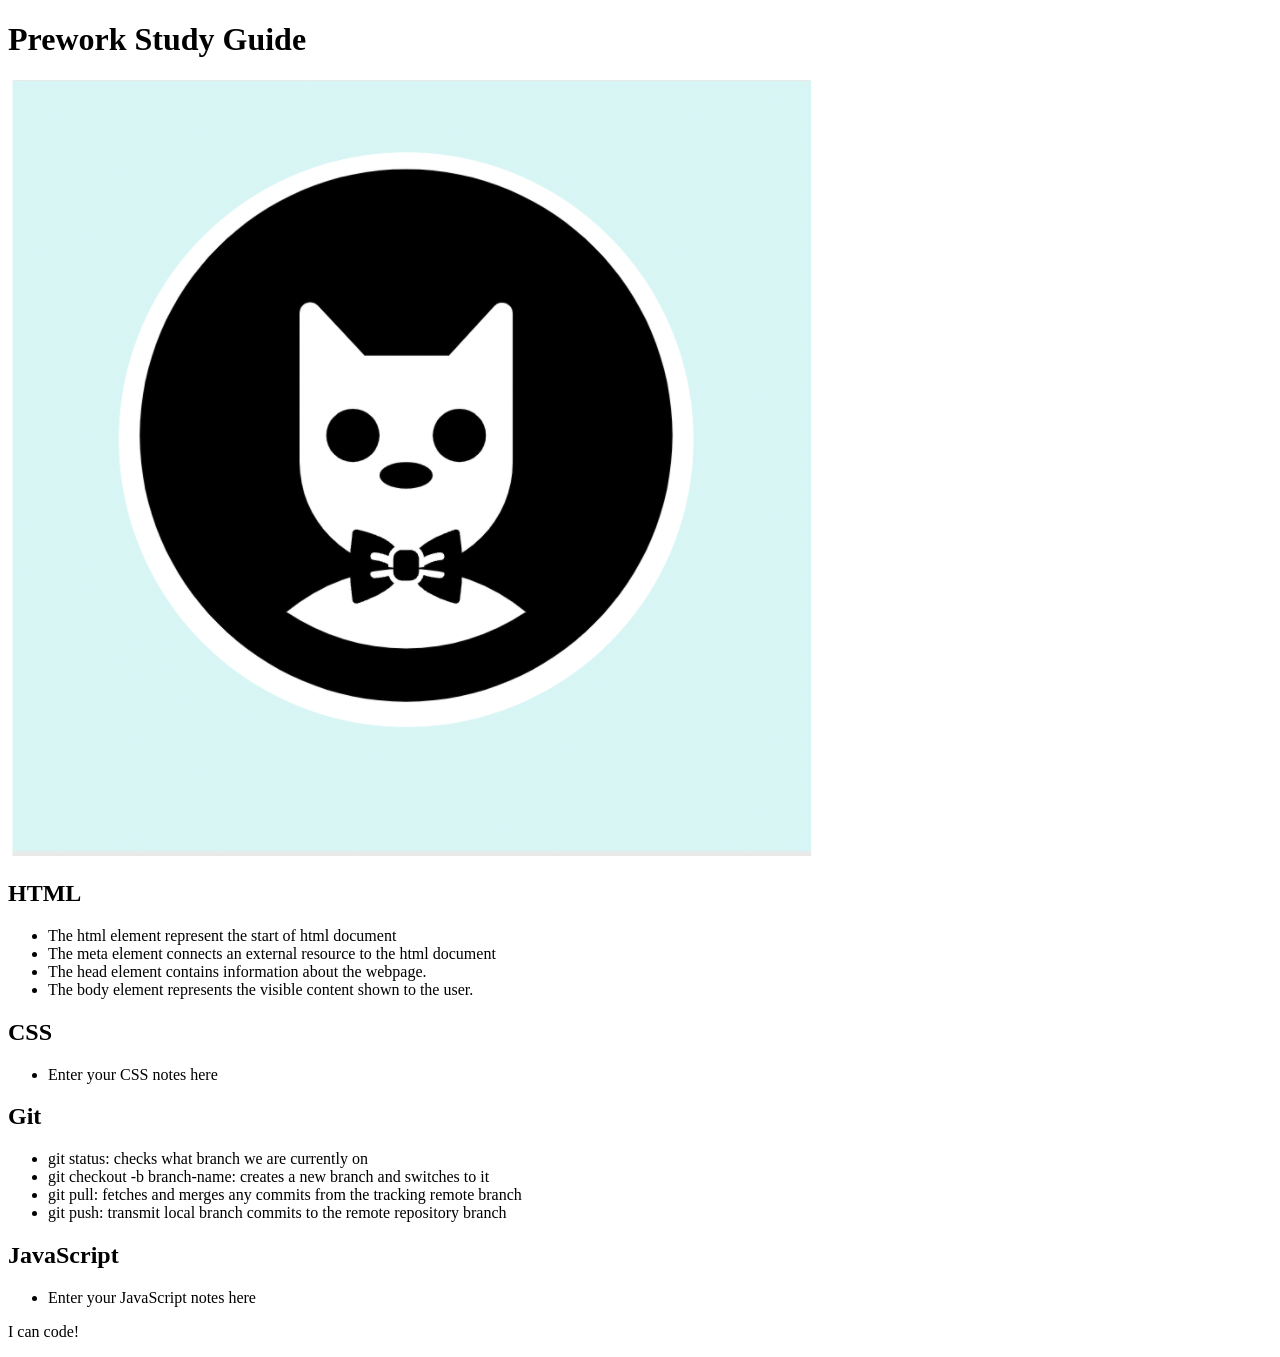
==== index.html @ 8b67aade "Files moved out of dublicated prework-study-guide folder" ====
<!DOCTYPE html>
<html lang="en">
  <head>
    <meta charset="UTF-8" />
    <meta http-equiv="X-UA-Compatible" content="IE=edge" />
    <meta name="viewport" content="width=device-width, initial-scale=1.0" />
    <title>Prework Study Guide</title>
  </head>
  <body>
    <header id="top">
      <h1>Prework Study Guide</h1>
      <img src="./assets/bowtie-cat.png" alt="Profile image of cat wearing a bow tie." />
    </header>
    <main>
      <section class="card" id="html-section">
        <h2>HTML</h2>
        <ul>
          <li>The html element represent the start of html document</li>
          <li>The meta element connects an external resource to the html document</li>
          <li>The head element contains information about the webpage.</li>
          <li>The body element represents the visible content shown to the user.</li>
        </ul>
      </section>
   
      <section class="card" id="css-section">
        <h2>CSS</h2>
        <ul>
          <li>Enter your CSS notes here</li>
        </ul>
      </section>
   
      <section class="card" id="git-section">
        <h2>Git</h2>
        <ul>
          <li>git status: checks what branch we are currently on</li>
          <li>git checkout -b branch-name: creates a new branch and switches to it</li>
          <li>git pull: fetches and merges any commits from the tracking remote branch</li>
          <li>git push: transmit local branch commits to the remote repository branch</li>
        </ul>
      </section>
   
      <section class="card" id="javascript-section">
        <h2>JavaScript</h2>
        <ul>
          <li>Enter your JavaScript notes here</li>
        </ul>
      </section>
    </main>

    <footer>
      <p>I can code!</p>
    </footer>
  </body>
</html>
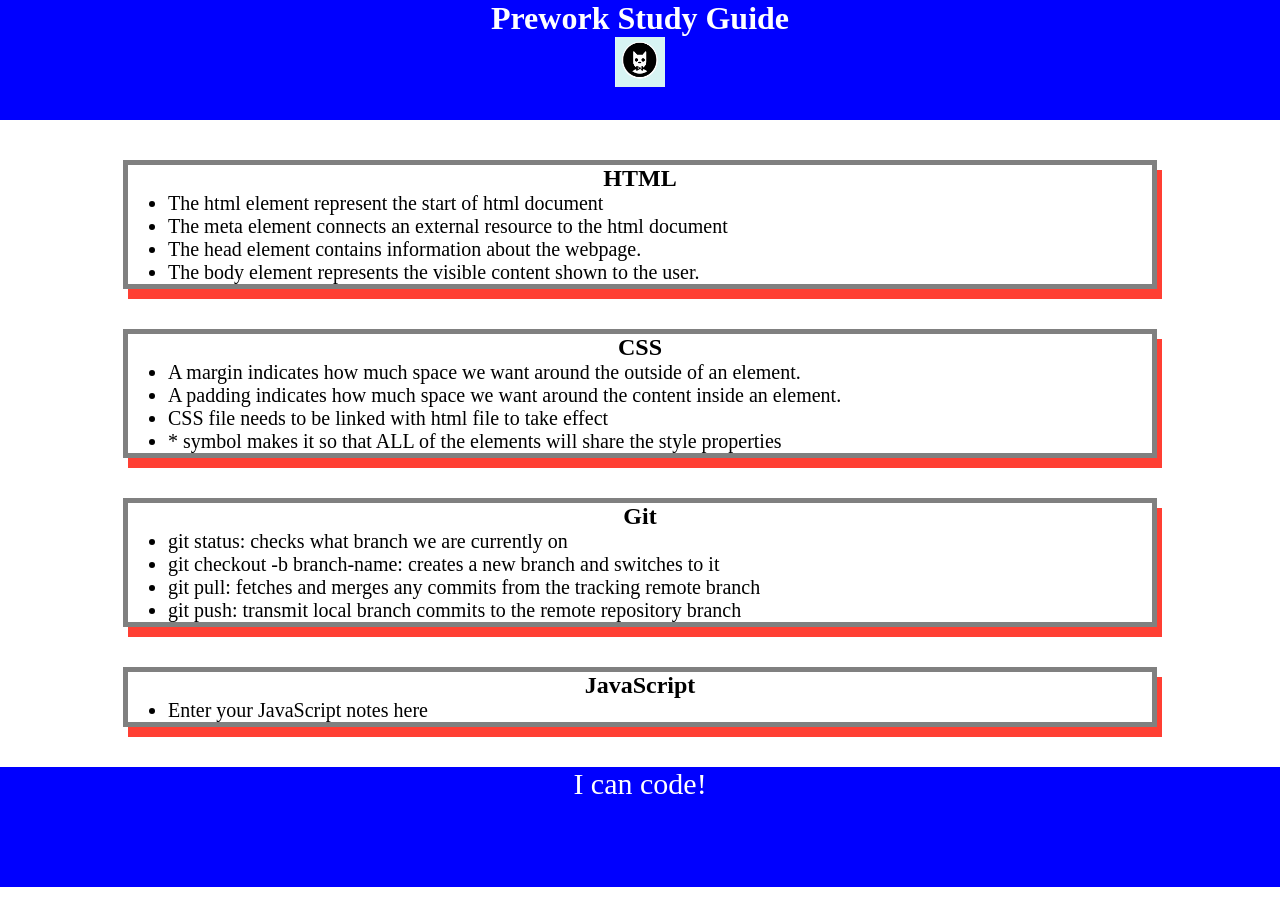
==== commit d2c6b2f5: "added CSS to project" ====
--- a/index.html
+++ b/index.html
@@ -4,6 +4,7 @@
     <meta charset="UTF-8" />
     <meta http-equiv="X-UA-Compatible" content="IE=edge" />
     <meta name="viewport" content="width=device-width, initial-scale=1.0" />
+    <link rel="stylesheet" href="./assets/style.css">
     <title>Prework Study Guide</title>
   </head>
   <body>
@@ -25,7 +26,10 @@
       <section class="card" id="css-section">
         <h2>CSS</h2>
         <ul>
-          <li>Enter your CSS notes here</li>
+          <li>A margin indicates how much space we want around the outside of an element.</li>
+          <li>A padding indicates how much space we want around the content inside an element.</li>
+          <li>CSS file needs to be linked with html file to take effect</li>
+          <li>* symbol makes it so that ALL of the elements will share the style properties</li>
         </ul>
       </section>
    
--- a/assets/style.css
+++ b/assets/style.css
@@ -0,0 +1,42 @@
+* {
+    margin: 0;
+    padding: 0;
+}
+
+header,
+footer {
+    width: 100%;
+    height: 120px;
+    background-color: blue;
+    color: white;
+}
+
+h1,
+h2 {
+    text-align: center;
+}
+
+img {
+    display: block;
+    height: 50px;
+    width: 50px;
+    margin-left: auto;
+    margin-right: auto;
+}
+
+ul {
+    padding-left: 40px;
+    font-size: 20px;
+}
+
+p {
+    text-align: center;
+    font-size: 30px;
+  }
+
+  .card {
+    width: 80%;
+    margin: 40px auto;
+    border: 5px solid gray;
+    box-shadow: 5px 10px #FF3F33;
+  }
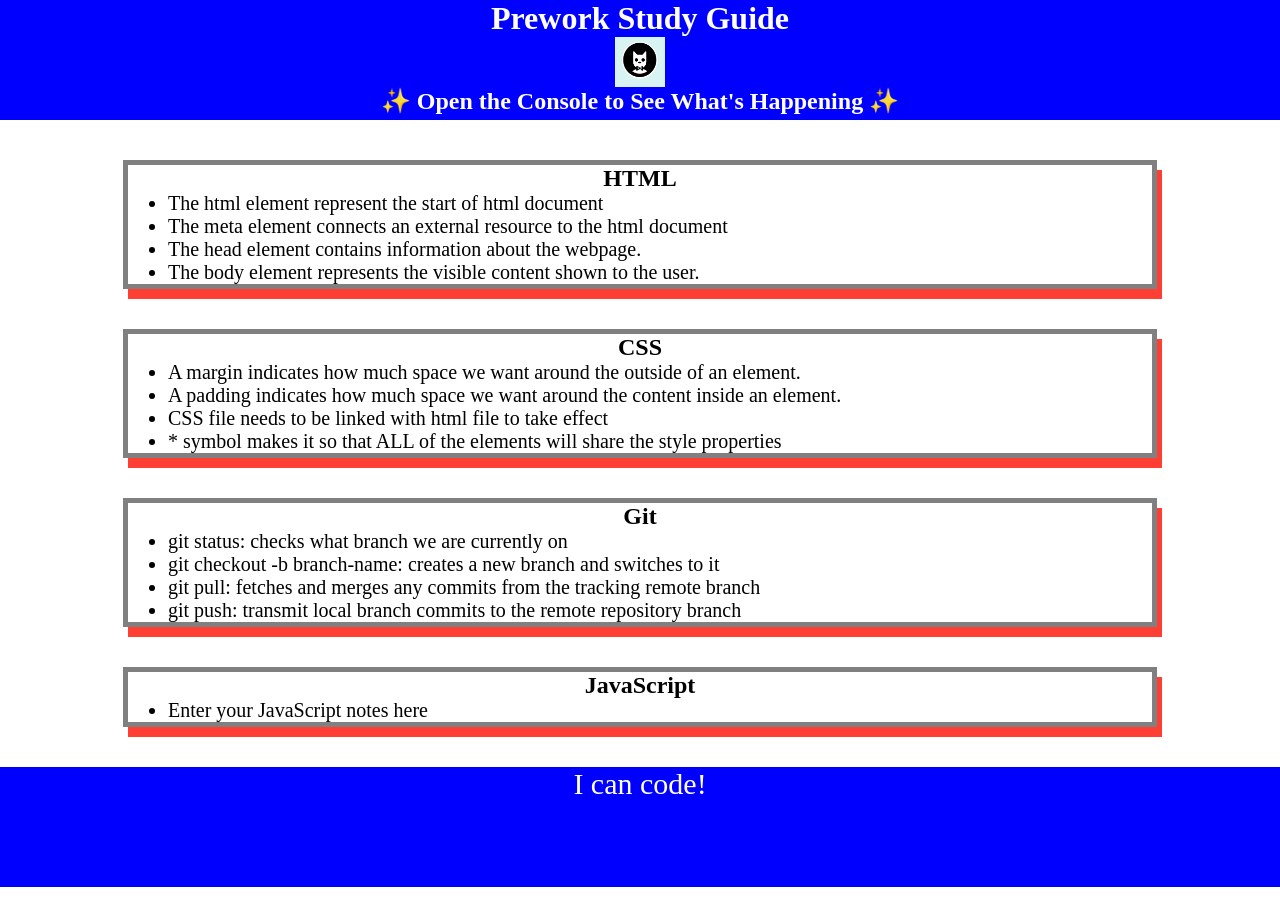
==== commit 6f514f45: "Added JavaScript to the project" ====
--- a/index.html
+++ b/index.html
@@ -11,6 +11,7 @@
     <header id="top">
       <h1>Prework Study Guide</h1>
       <img src="./assets/bowtie-cat.png" alt="Profile image of cat wearing a bow tie." />
+      <h2>✨ Open the Console to See What's Happening ✨</h2>
     </header>
     <main>
       <section class="card" id="html-section">
@@ -54,5 +55,6 @@
     <footer>
       <p>I can code!</p>
     </footer>
+    <script src="./assets/script.js"></script>
   </body>
 </html>
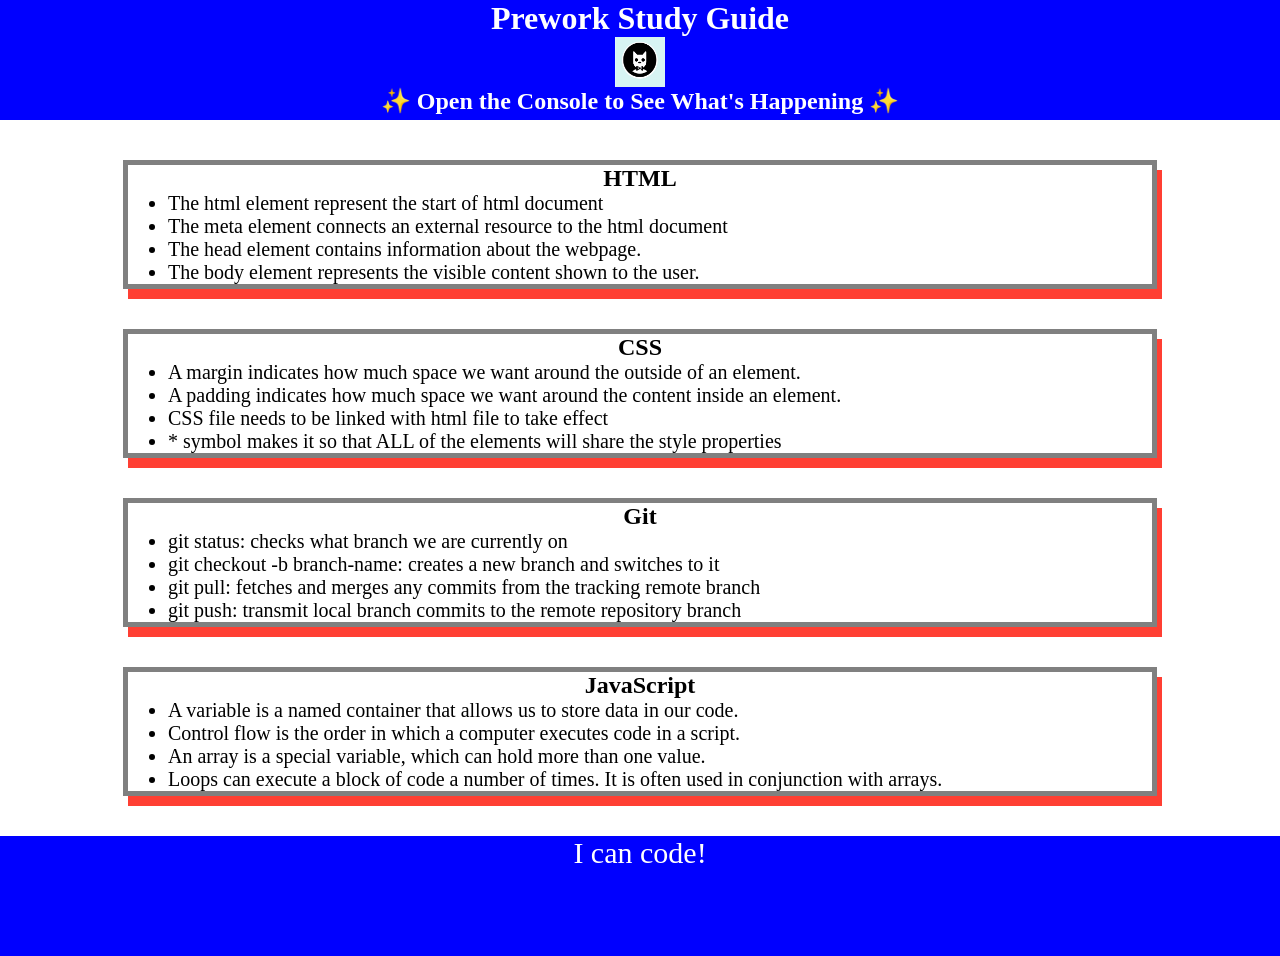
==== commit d2b3dfd8: "Added functions to script file" ====
--- a/index.html
+++ b/index.html
@@ -47,7 +47,10 @@
       <section class="card" id="javascript-section">
         <h2>JavaScript</h2>
         <ul>
-          <li>Enter your JavaScript notes here</li>
+          <li>A variable is a named container that allows us to store data in our code.</li>
+          <li>Control flow is the order in which a computer executes code in a script.</li>
+          <li>An array is a special variable, which can hold more than one value.</li>
+          <li>Loops can execute a block of code a number of times. It is often used in conjunction with arrays.</li>
         </ul>
       </section>
     </main>
